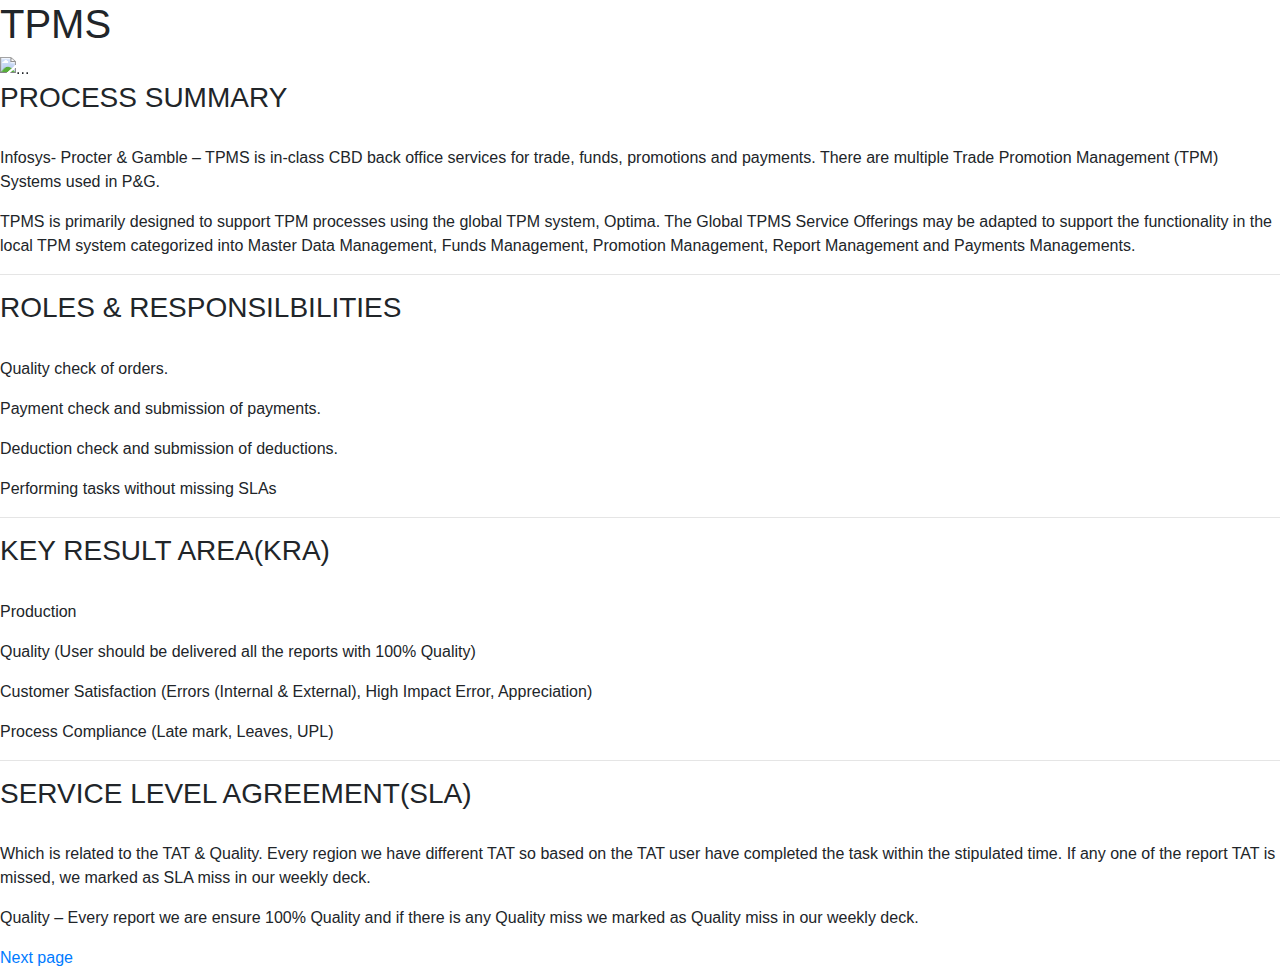
==== index.html @ 54ee1648 "add my file" ====
<!DOCTYPE html>
<html lang="en" dir="ltr">
  <head>
    <meta charset="utf-8">
    <title>my process</title>
    <link rel="stylesheet" href="TPMS.css">
    <link rel="stylesheet" href="https://stackpath.bootstrapcdn.com/bootstrap/4.4.1/css/bootstrap.min.css" integrity="sha384-Vkoo8x4CGsO3+Hhxv8T/Q5PaXtkKtu6ug5TOeNV6gBiFeWPGFN9MuhOf23Q9Ifjh" crossorigin="anonymous">
    <script src="https://code.jquery.com/jquery-3.4.1.slim.min.js" integrity="sha384-J6qa4849blE2+poT4WnyKhv5vZF5SrPo0iEjwBvKU7imGFAV0wwj1yYfoRSJoZ+n" crossorigin="anonymous"></script>
<script src="https://cdn.jsdelivr.net/npm/popper.js@1.16.0/dist/umd/popper.min.js" integrity="sha384-Q6E9RHvbIyZFJoft+2mJbHaEWldlvI9IOYy5n3zV9zzTtmI3UksdQRVvoxMfooAo" crossorigin="anonymous"></script>
<script src="https://stackpath.bootstrapcdn.com/bootstrap/4.4.1/js/bootstrap.min.js" integrity="sha384-wfSDF2E50Y2D1uUdj0O3uMBJnjuUD4Ih7YwaYd1iqfktj0Uod8GCExl3Og8ifwB6" crossorigin="anonymous"></script>
  </head>
  <body>
  <h1>TPMS</h1>
    <div id="carouselExampleIndicators" class="carousel slide" data-ride="carousel">
  <ol class="carousel-indicators">
    <li data-target="#carouselExampleIndicators" data-slide-to="0" class="active"></li>
    <li data-target="#carouselExampleIndicators" data-slide-to="1"></li>
    <li data-target="#carouselExampleIndicators" data-slide-to="2"></li>
  </ol>
  <div class="carousel-inner">
    <div class="carousel-item active">
      <img class="front" src="images/1.jpg"class="d-block w-100" alt="...">
    </div>
    <div class="carousel-item">
      <img class="front" src="images/2.jpg" class="d-block w-100" alt="...">
    </div>
    <div class="carousel-item">
      <img class="front" src="images/3.jpg" class="d-block w-100" alt="...">
    </div>
  </div>
  <a class="carousel-control-prev" href="#carouselExampleIndicators" role="button" data-slide="prev">
    <span class="carousel-control-prev-icon" aria-hidden="true"></span>
    <span class="sr-only">Previous</span>
  </a>
  <a class="carousel-control-next" href="#carouselExampleIndicators" role="button" data-slide="next">
    <span class="carousel-control-next-icon" aria-hidden="true"></span>
    <span class="sr-only">Next</span>
  </a>
</div>

  <div class="one">
<h3>PROCESS SUMMARY</h3>
<img class="process" src="images/ps.jpg" alt="">
<p>Infosys- Procter & Gamble – TPMS is in-class CBD back office services for trade, funds, promotions and payments. There are multiple Trade Promotion Management (TPM) Systems used in P&G. </p>
<p>TPMS is primarily designed to support TPM processes using the global TPM system, Optima. The Global TPMS Service Offerings may be adapted to support the functionality in the local TPM system categorized into Master Data Management, Funds Management, Promotion Management, Report Management and Payments Managements.</p>
</div>
<hr>
<div class="two">
<h3>ROLES & RESPONSILBILITIES</h3>
<img class="roles" src="images/roles.jpg" alt=""><br>
<p>	Quality check of orders.</p>
<p>Payment check and submission of payments.</p>
<p>	Deduction check and submission of deductions.</p>
<p>Performing tasks without missing SLAs</p>
</div>
 <hr>
    <div class="three">
      <h3>KEY RESULT AREA(KRA)</h3>
      <img class="kra" src="images/kra.jpg" alt=""><br>
      <p>Production</p>
      <p>Quality (User should be delivered all the reports with 100% Quality)</p>
      <p>Customer Satisfaction (Errors (Internal & External), High Impact Error, Appreciation)</p>
      <p>Process Compliance (Late mark, Leaves, UPL)</p>
  </div>
  <hr>
  <div class="four">
    <h3>SERVICE LEVEL AGREEMENT(SLA)</h3>
    <img class="sla" src="images/sla.jpg" alt=""><br>

<p class="p">Which is related to the TAT & Quality. Every region we have different TAT so based on the TAT user have completed the task within the stipulated time. If any one of the report TAT is missed, we marked as SLA miss in our weekly deck.</p>
      <p class="p">Quality – Every report we are ensure 100% Quality and if there is any Quality miss we marked as Quality miss in our weekly deck.</p>

  </div>
<div>
  <a href="region.html">Next page</a>
    </div>
  </body>
</html>
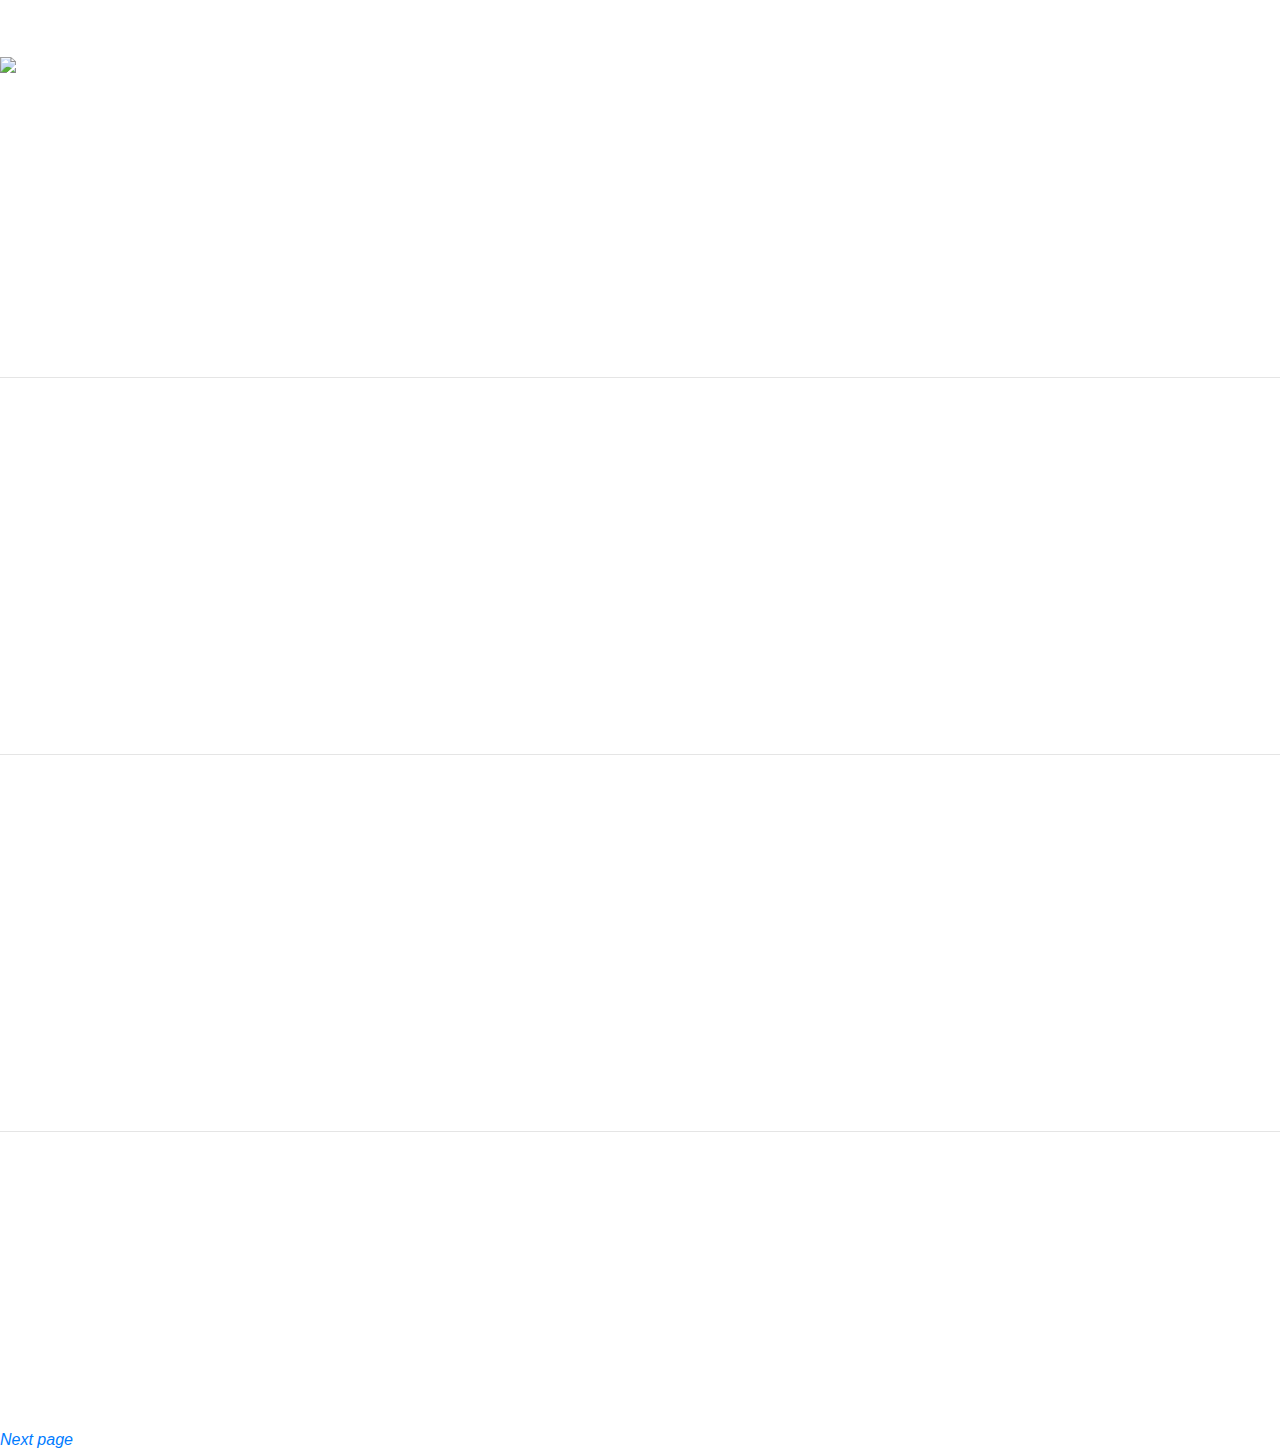
==== commit fad08301: "add my files" ====
--- a/index.html
+++ b/index.html
@@ -1,78 +1,78 @@
-<!DOCTYPE html>
-<html lang="en" dir="ltr">
-  <head>
-    <meta charset="utf-8">
-    <title>my process</title>
-    <link rel="stylesheet" href="TPMS.css">
-    <link rel="stylesheet" href="https://stackpath.bootstrapcdn.com/bootstrap/4.4.1/css/bootstrap.min.css" integrity="sha384-Vkoo8x4CGsO3+Hhxv8T/Q5PaXtkKtu6ug5TOeNV6gBiFeWPGFN9MuhOf23Q9Ifjh" crossorigin="anonymous">
-    <script src="https://code.jquery.com/jquery-3.4.1.slim.min.js" integrity="sha384-J6qa4849blE2+poT4WnyKhv5vZF5SrPo0iEjwBvKU7imGFAV0wwj1yYfoRSJoZ+n" crossorigin="anonymous"></script>
-<script src="https://cdn.jsdelivr.net/npm/popper.js@1.16.0/dist/umd/popper.min.js" integrity="sha384-Q6E9RHvbIyZFJoft+2mJbHaEWldlvI9IOYy5n3zV9zzTtmI3UksdQRVvoxMfooAo" crossorigin="anonymous"></script>
-<script src="https://stackpath.bootstrapcdn.com/bootstrap/4.4.1/js/bootstrap.min.js" integrity="sha384-wfSDF2E50Y2D1uUdj0O3uMBJnjuUD4Ih7YwaYd1iqfktj0Uod8GCExl3Og8ifwB6" crossorigin="anonymous"></script>
-  </head>
-  <body>
-  <h1>TPMS</h1>
-    <div id="carouselExampleIndicators" class="carousel slide" data-ride="carousel">
-  <ol class="carousel-indicators">
-    <li data-target="#carouselExampleIndicators" data-slide-to="0" class="active"></li>
-    <li data-target="#carouselExampleIndicators" data-slide-to="1"></li>
-    <li data-target="#carouselExampleIndicators" data-slide-to="2"></li>
-  </ol>
-  <div class="carousel-inner">
-    <div class="carousel-item active">
-      <img class="front" src="images/1.jpg"class="d-block w-100" alt="...">
-    </div>
-    <div class="carousel-item">
-      <img class="front" src="images/2.jpg" class="d-block w-100" alt="...">
-    </div>
-    <div class="carousel-item">
-      <img class="front" src="images/3.jpg" class="d-block w-100" alt="...">
-    </div>
-  </div>
-  <a class="carousel-control-prev" href="#carouselExampleIndicators" role="button" data-slide="prev">
-    <span class="carousel-control-prev-icon" aria-hidden="true"></span>
-    <span class="sr-only">Previous</span>
-  </a>
-  <a class="carousel-control-next" href="#carouselExampleIndicators" role="button" data-slide="next">
-    <span class="carousel-control-next-icon" aria-hidden="true"></span>
-    <span class="sr-only">Next</span>
-  </a>
-</div>
-
-  <div class="one">
-<h3>PROCESS SUMMARY</h3>
-<img class="process" src="images/ps.jpg" alt="">
-<p>Infosys- Procter & Gamble – TPMS is in-class CBD back office services for trade, funds, promotions and payments. There are multiple Trade Promotion Management (TPM) Systems used in P&G. </p>
-<p>TPMS is primarily designed to support TPM processes using the global TPM system, Optima. The Global TPMS Service Offerings may be adapted to support the functionality in the local TPM system categorized into Master Data Management, Funds Management, Promotion Management, Report Management and Payments Managements.</p>
-</div>
-<hr>
-<div class="two">
-<h3>ROLES & RESPONSILBILITIES</h3>
-<img class="roles" src="images/roles.jpg" alt=""><br>
-<p>	Quality check of orders.</p>
-<p>Payment check and submission of payments.</p>
-<p>	Deduction check and submission of deductions.</p>
-<p>Performing tasks without missing SLAs</p>
-</div>
- <hr>
-    <div class="three">
-      <h3>KEY RESULT AREA(KRA)</h3>
-      <img class="kra" src="images/kra.jpg" alt=""><br>
-      <p>Production</p>
-      <p>Quality (User should be delivered all the reports with 100% Quality)</p>
-      <p>Customer Satisfaction (Errors (Internal & External), High Impact Error, Appreciation)</p>
-      <p>Process Compliance (Late mark, Leaves, UPL)</p>
-  </div>
-  <hr>
-  <div class="four">
-    <h3>SERVICE LEVEL AGREEMENT(SLA)</h3>
-    <img class="sla" src="images/sla.jpg" alt=""><br>
-
-<p class="p">Which is related to the TAT & Quality. Every region we have different TAT so based on the TAT user have completed the task within the stipulated time. If any one of the report TAT is missed, we marked as SLA miss in our weekly deck.</p>
-      <p class="p">Quality – Every report we are ensure 100% Quality and if there is any Quality miss we marked as Quality miss in our weekly deck.</p>
-
-  </div>
-<div>
-  <a href="region.html">Next page</a>
-    </div>
-  </body>
-</html>
+<!DOCTYPE html>
+<html lang="en" dir="ltr">
+  <head>
+    <meta charset="utf-8">
+    <title>my process</title>
+    <link rel="stylesheet" href="TPMS.css">
+    <link rel="stylesheet" href="https://stackpath.bootstrapcdn.com/bootstrap/4.4.1/css/bootstrap.min.css" integrity="sha384-Vkoo8x4CGsO3+Hhxv8T/Q5PaXtkKtu6ug5TOeNV6gBiFeWPGFN9MuhOf23Q9Ifjh" crossorigin="anonymous">
+    <script src="https://code.jquery.com/jquery-3.4.1.slim.min.js" integrity="sha384-J6qa4849blE2+poT4WnyKhv5vZF5SrPo0iEjwBvKU7imGFAV0wwj1yYfoRSJoZ+n" crossorigin="anonymous"></script>
+<script src="https://cdn.jsdelivr.net/npm/popper.js@1.16.0/dist/umd/popper.min.js" integrity="sha384-Q6E9RHvbIyZFJoft+2mJbHaEWldlvI9IOYy5n3zV9zzTtmI3UksdQRVvoxMfooAo" crossorigin="anonymous"></script>
+<script src="https://stackpath.bootstrapcdn.com/bootstrap/4.4.1/js/bootstrap.min.js" integrity="sha384-wfSDF2E50Y2D1uUdj0O3uMBJnjuUD4Ih7YwaYd1iqfktj0Uod8GCExl3Og8ifwB6" crossorigin="anonymous"></script>
+  </head>
+  <body>
+  <h1>TPMS</h1>
+    <div id="carouselExampleIndicators" class="carousel slide" data-ride="carousel">
+  <ol class="carousel-indicators">
+    <li data-target="#carouselExampleIndicators" data-slide-to="0" class="active"></li>
+    <li data-target="#carouselExampleIndicators" data-slide-to="1"></li>
+    <li data-target="#carouselExampleIndicators" data-slide-to="2"></li>
+  </ol>
+  <div class="carousel-inner">
+    <div class="carousel-item active">
+      <img class="front" src="images/1.jpg"class="d-block w-100" alt="...">
+    </div>
+    <div class="carousel-item">
+      <img class="front" src="images/2.jpg" class="d-block w-100" alt="...">
+    </div>
+    <div class="carousel-item">
+      <img class="front" src="images/3.jpg" class="d-block w-100" alt="...">
+    </div>
+  </div>
+  <a class="carousel-control-prev" href="#carouselExampleIndicators" role="button" data-slide="prev">
+    <span class="carousel-control-prev-icon" aria-hidden="true"></span>
+    <span class="sr-only">Previous</span>
+  </a>
+  <a class="carousel-control-next" href="#carouselExampleIndicators" role="button" data-slide="next">
+    <span class="carousel-control-next-icon" aria-hidden="true"></span>
+    <span class="sr-only">Next</span>
+  </a>
+</div>
+
+  <div class="one">
+<h3>PROCESS SUMMARY</h3>
+<img class="process" src="images/ps.jpg" alt="">
+<p>Infosys- Procter & Gamble – TPMS is in-class CBD back office services for trade, funds, promotions and payments. There are multiple Trade Promotion Management (TPM) Systems used in P&G. </p>
+<p>TPMS is primarily designed to support TPM processes using the global TPM system, Optima. The Global TPMS Service Offerings may be adapted to support the functionality in the local TPM system categorized into Master Data Management, Funds Management, Promotion Management, Report Management and Payments Managements.</p>
+</div>
+<hr>
+<div class="two">
+<h3>ROLES & RESPONSILBILITIES</h3>
+<img class="roles" src="images/roles.jpg" alt=""><br>
+<p>	Quality check of orders.</p>
+<p>Payment check and submission of payments.</p>
+<p>	Deduction check and submission of deductions.</p>
+<p>Performing tasks without missing SLAs</p>
+</div>
+ <hr>
+    <div class="three">
+      <h3>KEY RESULT AREA(KRA)</h3>
+      <img class="kra" src="images/kra.jpg" alt=""><br>
+      <p>Production</p>
+      <p>Quality (User should be delivered all the reports with 100% Quality)</p>
+      <p>Customer Satisfaction (Errors (Internal & External), High Impact Error, Appreciation)</p>
+      <p>Process Compliance (Late mark, Leaves, UPL)</p>
+  </div>
+  <hr>
+  <div class="four">
+    <h3>SERVICE LEVEL AGREEMENT(SLA)</h3>
+    <img class="sla" src="images/sla.jpg" alt=""><br>
+
+<p class="p">Which is related to the TAT & Quality. Every region we have different TAT so based on the TAT user have completed the task within the stipulated time. If any one of the report TAT is missed, we marked as SLA miss in our weekly deck.</p>
+      <p class="p">Quality – Every report we are ensure 100% Quality and if there is any Quality miss we marked as Quality miss in our weekly deck.</p>
+
+  </div>
+<div>
+  <a href="region.html">Next page</a>
+    </div>
+  </body>
+</html>
--- a/TPMS.css
+++ b/TPMS.css
@@ -0,0 +1,85 @@
+body{
+    font-style: italic;
+      font-size: 20px;
+    color:#fff;
+      line-height:normal;
+      background-image: url("https://encrypted-tbn0.gstatic.com/images?q=tbn%3AANd9GcTfe6yDm7WfEtgrB9aCB4fd_JdwaxmoHXt7lg&usqp=CAU");
+    }
+    hr{
+    border-style: dotted;
+    color: white;
+    }
+    .search{
+      padding-left: 70%;
+      padding-bottom: 5%;
+    
+    }
+    h1{
+      text-align: center;
+    color: white;
+    font-weight: bold;
+    }
+    h3{
+      padding-bottom: 3%;
+    }
+    .front{
+      width:50%;
+      
+    }
+    div{
+      color: white;
+    }
+    .one{
+      padding-top: 20px;
+      padding-bottom: 20px;
+      line-height:2;
+    }
+    .two{
+      padding-top: 20px;
+      padding-bottom: 20px;
+      line-height:2;
+    }
+    .three{
+      padding-top: 20px;
+      padding-bottom: 20px;
+      line-height:2;
+    }
+    .four{
+      padding-top: 20px;
+      padding-bottom: 20px;
+      line-height:2;
+    }
+    .sla{
+      float:left;
+      position: relative;
+    padding: 1% 1%;
+      line-height:2;
+    
+    }
+    .kra{
+      float:left;
+      position: relative;
+    padding: 1% 1%;
+      line-height:2;
+    }
+    .roles{
+      float:left;
+      position: relative;
+    padding-left: 1%;
+    padding-right: 1%;
+    line-height:2;
+    
+    }
+    .process{
+      float:left;
+      position: relative;
+    padding-left: 1%;
+    padding-right: 1%;
+    line-height:2;
+    }
+    .p{
+    
+    letter-spacing: normal;
+    
+    }
+    